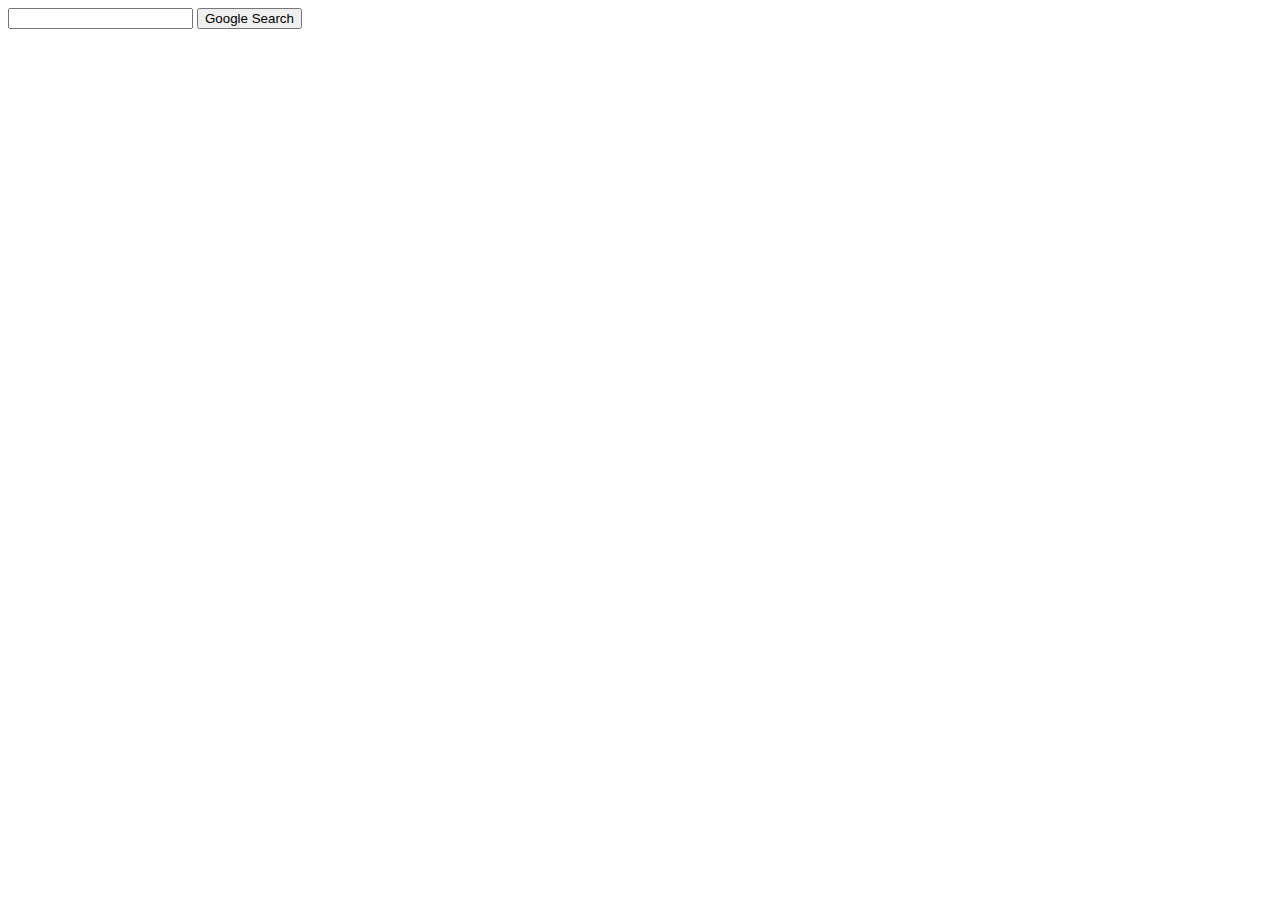
==== index.html @ 79341b3a "Rename Google.html to index.html" ====
<!DOCTYPE html>
<html lang="en">
    <head>
        <title>Search</title>
    </head>
    <body>
        <form action="https://www.google.com/search">
            <input type="text" name="q">
            <input type="submit" value="Google Search">
        </form>
    </body>
</html>
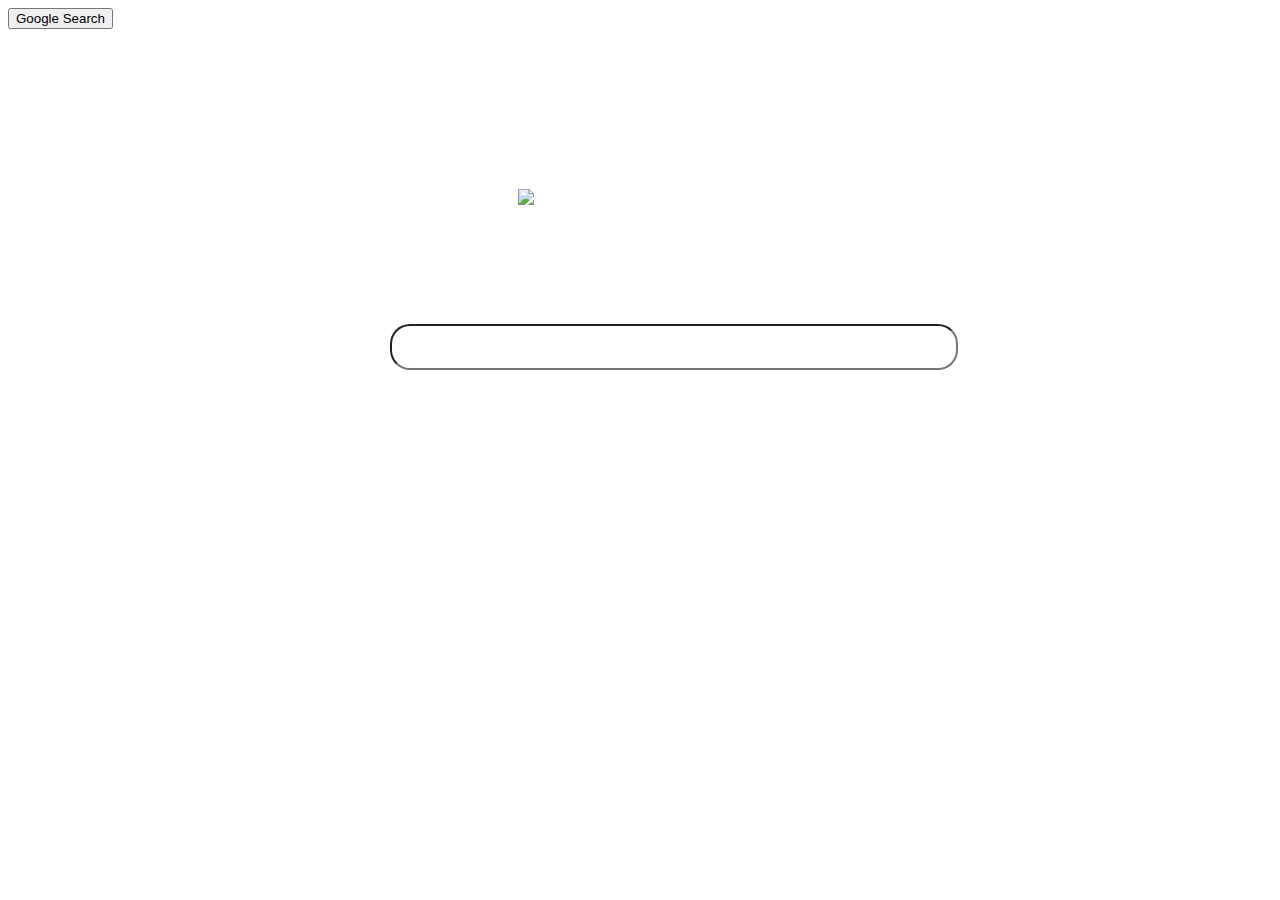
==== commit 18465c01: "Basic page formed" ====
--- a/index.html
+++ b/index.html
@@ -2,10 +2,33 @@
 <html lang="en">
     <head>
         <title>Search</title>
+        <link rel="stylesheet" href = "style.css">
+        <link href="https://cdn.jsdelivr.net/npm/bootstrap@5.3.0-alpha3/dist/css/bootstrap.min.css" rel="stylesheet" integrity="sha384-KK94CHFLLe+nY2dmCWGMq91rCGa5gtU4mk92HdvYe+M/SXH301p5ILy+dN9+nJOZ" crossorigin="anonymous">
+        <style>
+            #Searchbox{
+            position: absolute; 
+            top: 36vh;
+            left: 30.5vw;
+            width: 560px;
+            height: 40px;
+            border-radius: 20px;
+            text-align:var(10px);
+            
+            
+            }
+
+        </style>
     </head>
     <body>
+        <img id = "googleimage" src = "googlelogo_color_272x92dp.png" style = " position: absolute;
+        top: 21vh;
+        left: 40.5vw;
+        ">
         <form action="https://www.google.com/search">
-            <input type="text" name="q">
+            <div >
+                <input  id="Searchbox" type="text" name="q">
+            </div>
+            
             <input type="submit" value="Google Search">
         </form>
     </body>
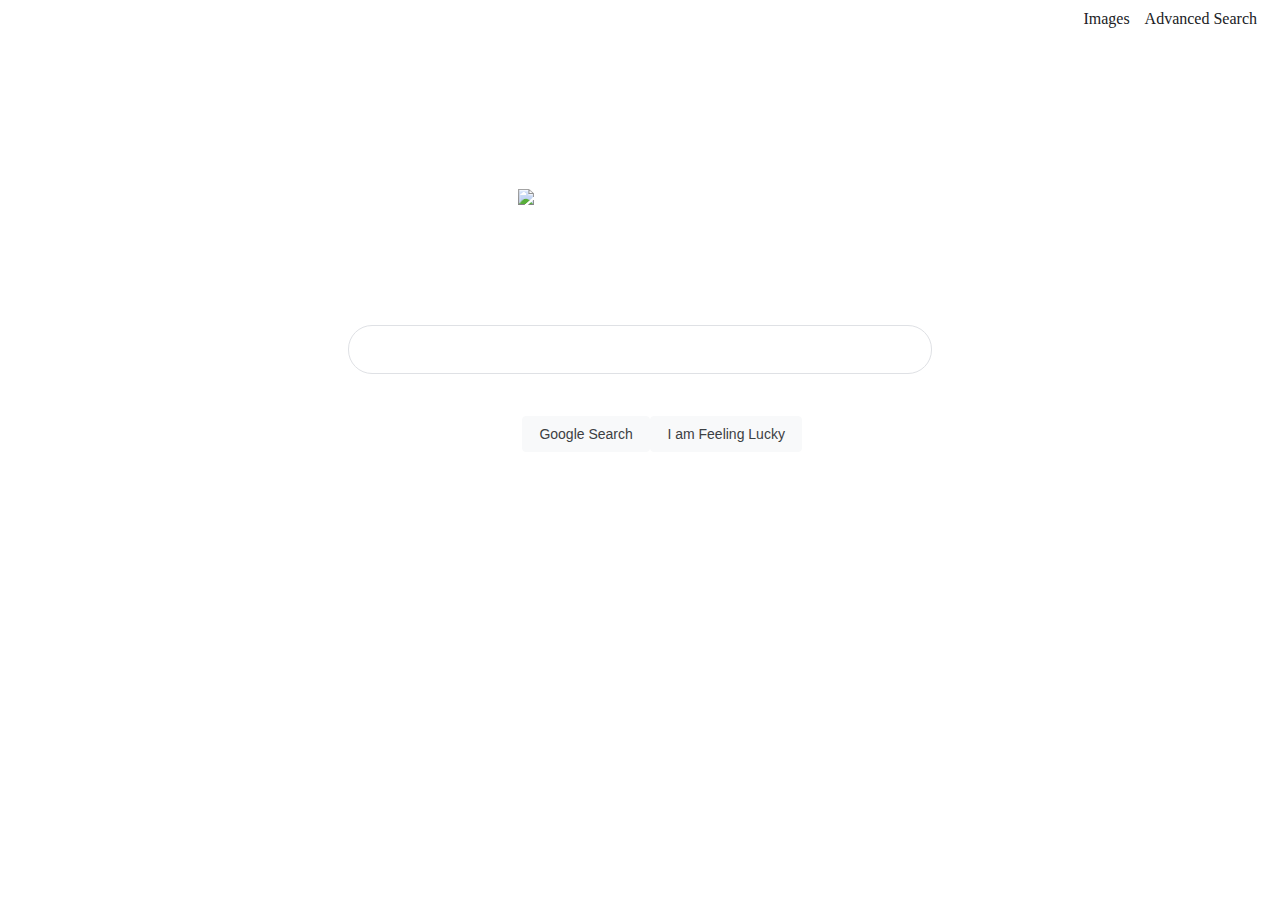
==== commit 75af8c68: "1st page done" ====
--- a/index.html
+++ b/index.html
@@ -5,31 +5,90 @@
         <link rel="stylesheet" href = "style.css">
         <link href="https://cdn.jsdelivr.net/npm/bootstrap@5.3.0-alpha3/dist/css/bootstrap.min.css" rel="stylesheet" integrity="sha384-KK94CHFLLe+nY2dmCWGMq91rCGa5gtU4mk92HdvYe+M/SXH301p5ILy+dN9+nJOZ" crossorigin="anonymous">
         <style>
-            #Searchbox{
-            position: absolute; 
-            top: 36vh;
-            left: 30.5vw;
-            width: 560px;
-            height: 40px;
-            border-radius: 20px;
-            text-align:var(10px);
-            
-            
+            .links{
+                display: flex;
+                flex-direction: row;
+                justify-content: right;
+                margin-top: 10px;
+                
+                
             }
+            .links> a{
+                margin-right: 15px; 
+                text-decoration: none;
+                color: #202124;
+
+            }
+            .SearchDiv{
+                
+                display: flex;
+                justify-content:center;
+                position: relative;
+                top: 33vh;
+                z-index: 3;
+    
+                margin: 0 auto;
+                width: 638px;
+                width: auto;
+                max-width: 584px;}
+
+                #Searchbox{
+                    flex: 1;
+                display: flex;
+                padding: 3px 8px 0 25px;
+                min-height: 44px;
+                background: #fff;
+                border: 1px solid #dfe1e5;
+                box-shadow: none;
+                border-radius: 24px;
+                font-size: 17px;
+                font-family: arial,sans-serif;
+                color: #202124;"
+
+                }
+                .Buttons{
+                    display: flex;
+                    flex-wrap: wrap;
+                    background-color: #f8f9fa;
+                    border: 1px solid #f8f9fa;
+                    border-radius: 4px;
+                    color: #3c4043;
+                    font-family: arial,sans-serif;
+                    font-size: 14px;
+                    margin: 11px 4px;
+                    padding: 0 16px;
+                    line-height: 27px;
+                    height: 36px;
+                   min-width: 54px;
+                    text-align: center;
+                    cursor: pointer;
+                     user-select: none;
+                }
+          
 
         </style>
     </head>
     <body>
-        <img id = "googleimage" src = "googlelogo_color_272x92dp.png" style = " position: absolute;
-        top: 21vh;
-        left: 40.5vw;
-        ">
+        <div class="links">
+            <a href="GoogleImage.html">Images</a>
+            <a href="AdvancedSearch.html" >Advanced Search</a>
+        </div>
+        <img id = "googleimage" src = "googlelogo_color_272x92dp.png" style = " position: absolute;top: 21vh;left: 40.5vw;">
         <form action="https://www.google.com/search">
-            <div >
+            <div class="SearchDiv" >
                 <input  id="Searchbox" type="text" name="q">
             </div>
+            <div>
+                <input class="Buttons"style = " position: absolute; 
+                top: 45vh;
+                left: 40.5vw;"type="submit" value="Google Search">
+                 <input class="Buttons" style = " position: absolute; 
+                 top: 45vh;
+                 left: 50.5vw;"type="submit"  name="btnI" value="I am Feeling Lucky" class="button">
+
+            </div>
             
-            <input type="submit" value="Google Search">
+           
         </form>
     </body>
 </html>
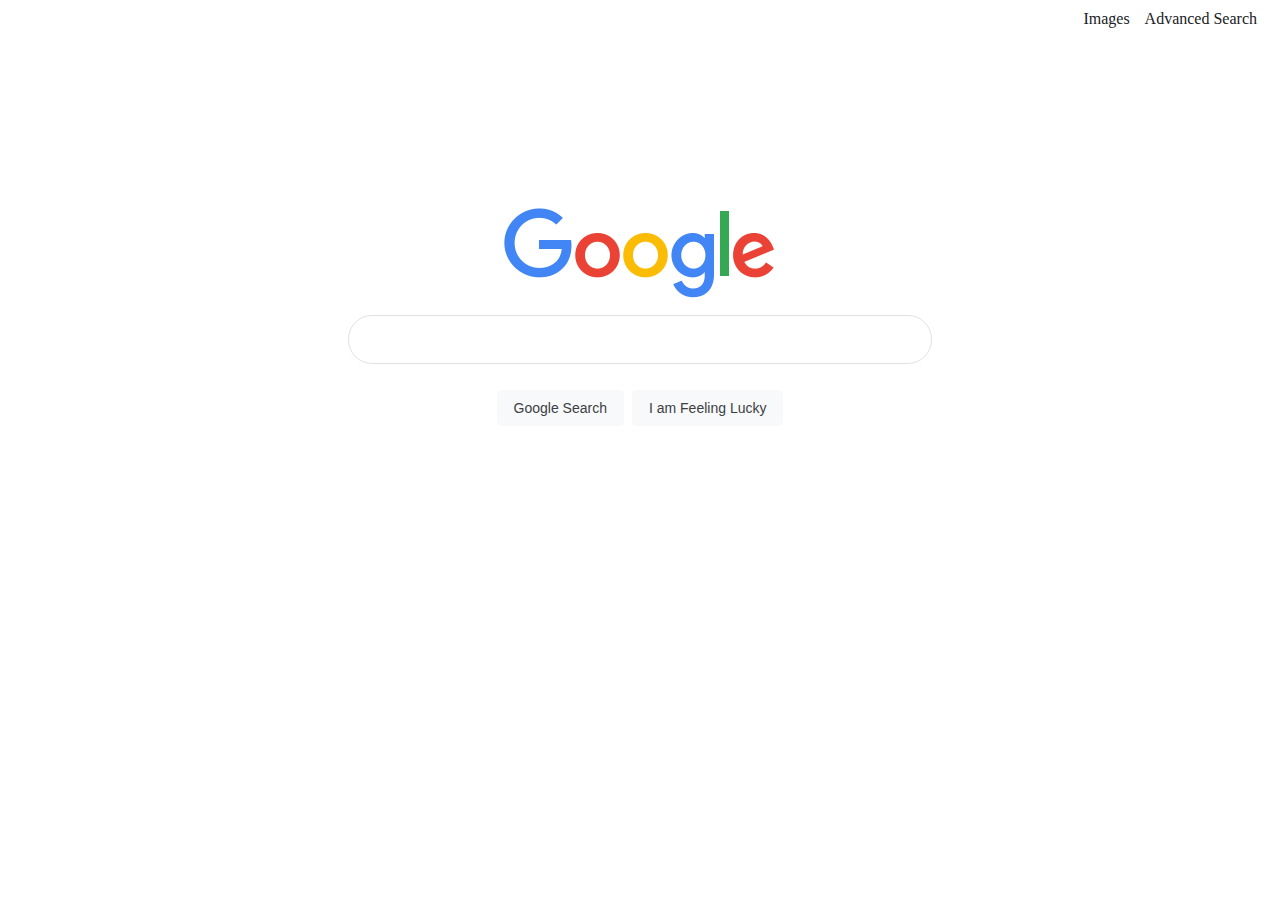
==== commit 749973fd: "googleSearch Finalised" ====
--- a/index.html
+++ b/index.html
@@ -4,87 +4,26 @@
         <title>Search</title>
         <link rel="stylesheet" href = "style.css">
         <link href="https://cdn.jsdelivr.net/npm/bootstrap@5.3.0-alpha3/dist/css/bootstrap.min.css" rel="stylesheet" integrity="sha384-KK94CHFLLe+nY2dmCWGMq91rCGa5gtU4mk92HdvYe+M/SXH301p5ILy+dN9+nJOZ" crossorigin="anonymous">
-        <style>
-            .links{
-                display: flex;
-                flex-direction: row;
-                justify-content: right;
-                margin-top: 10px;
-                
-                
-            }
-            .links> a{
-                margin-right: 15px; 
-                text-decoration: none;
-                color: #202124;
-
-            }
-            .SearchDiv{
-                
-                display: flex;
-                justify-content:center;
-                position: relative;
-                top: 33vh;
-                z-index: 3;
-    
-                margin: 0 auto;
-                width: 638px;
-                width: auto;
-                max-width: 584px;}
-
-                #Searchbox{
-                    flex: 1;
-                display: flex;
-                padding: 3px 8px 0 25px;
-                min-height: 44px;
-                background: #fff;
-                border: 1px solid #dfe1e5;
-                box-shadow: none;
-                border-radius: 24px;
-                font-size: 17px;
-                font-family: arial,sans-serif;
-                color: #202124;"
-
-                }
-                .Buttons{
-                    display: flex;
-                    flex-wrap: wrap;
-                    background-color: #f8f9fa;
-                    border: 1px solid #f8f9fa;
-                    border-radius: 4px;
-                    color: #3c4043;
-                    font-family: arial,sans-serif;
-                    font-size: 14px;
-                    margin: 11px 4px;
-                    padding: 0 16px;
-                    line-height: 27px;
-                    height: 36px;
-                   min-width: 54px;
-                    text-align: center;
-                    cursor: pointer;
-                     user-select: none;
-                }
-          
-
-        </style>
+        
     </head>
     <body>
         <div class="links">
             <a href="GoogleImage.html">Images</a>
             <a href="AdvancedSearch.html" >Advanced Search</a>
         </div>
-        <img id = "googleimage" src = "googlelogo_color_272x92dp.png" style = " position: absolute;top: 21vh;left: 40.5vw;">
+        <div id="googlelogo">
+            <img id = "googleimage" src = "googlelogo_color_272x92dp.png" >
+            
+
+        </div>
+        
         <form action="https://www.google.com/search">
             <div class="SearchDiv" >
                 <input  id="Searchbox" type="text" name="q">
             </div>
-            <div>
-                <input class="Buttons"style = " position: absolute; 
-                top: 45vh;
-                left: 40.5vw;"type="submit" value="Google Search">
-                 <input class="Buttons" style = " position: absolute; 
-                 top: 45vh;
-                 left: 50.5vw;"type="submit"  name="btnI" value="I am Feeling Lucky" class="button">
+            <div class="Buttons">
+                <input  type="submit" value="Google Search">
+                 <input  type="submit"  name="btnI" value="I am Feeling Lucky" class="button">
 
             </div>
             
--- a/style.css
+++ b/style.css
@@ -0,0 +1,70 @@
+.links{
+    display: flex;
+    flex-direction: row;
+    justify-content: right;
+    margin-top: 10px;
+    
+    
+}
+.links> a{
+    flex-shrink: 2;
+    margin-right: 15px; 
+    text-decoration: none;
+    color: #202124;
+
+}
+.SearchDiv{
+    
+    display: flex;
+    justify-content: center;
+    
+    margin: 15px auto;
+    width: 584px;
+    width: auto;
+    max-width: 584px;}
+
+    #Searchbox{
+        flex: 1;
+    display: flex;
+    flex-shrink: 10;
+    padding: 3px 8px 0 25px;
+    min-height: 44px;
+    background: #fff;
+    border: 1px solid #dfe1e5;
+    box-shadow: none;
+    border-radius: 24px;
+    font-size: 17px;
+    font-family: arial,sans-serif;
+    color: #202124;
+
+    }
+    .Buttons{
+        display: flex;
+        flex-direction: row;
+        align-items: center;
+        justify-content: center;
+        
+    }
+    .Buttons > input{
+        background-color: #f8f9fa;
+        border: 1px solid #f8f9fa;
+        border-radius: 4px;
+        color: #3c4043;
+        font-family: arial,sans-serif;
+        font-size: 14px;
+        margin: 11px 4px;
+        padding: 0 16px;
+        line-height: 27px;
+        height: 36px;
+        min-width: 54px;
+        text-align: center;
+        cursor: pointer;
+        user-select: none;
+    }
+    #googlelogo{
+        display: flex;
+        flex-direction: row;
+        justify-content: center;
+        align-items: center;
+        margin-top: 20vh;
+    }
